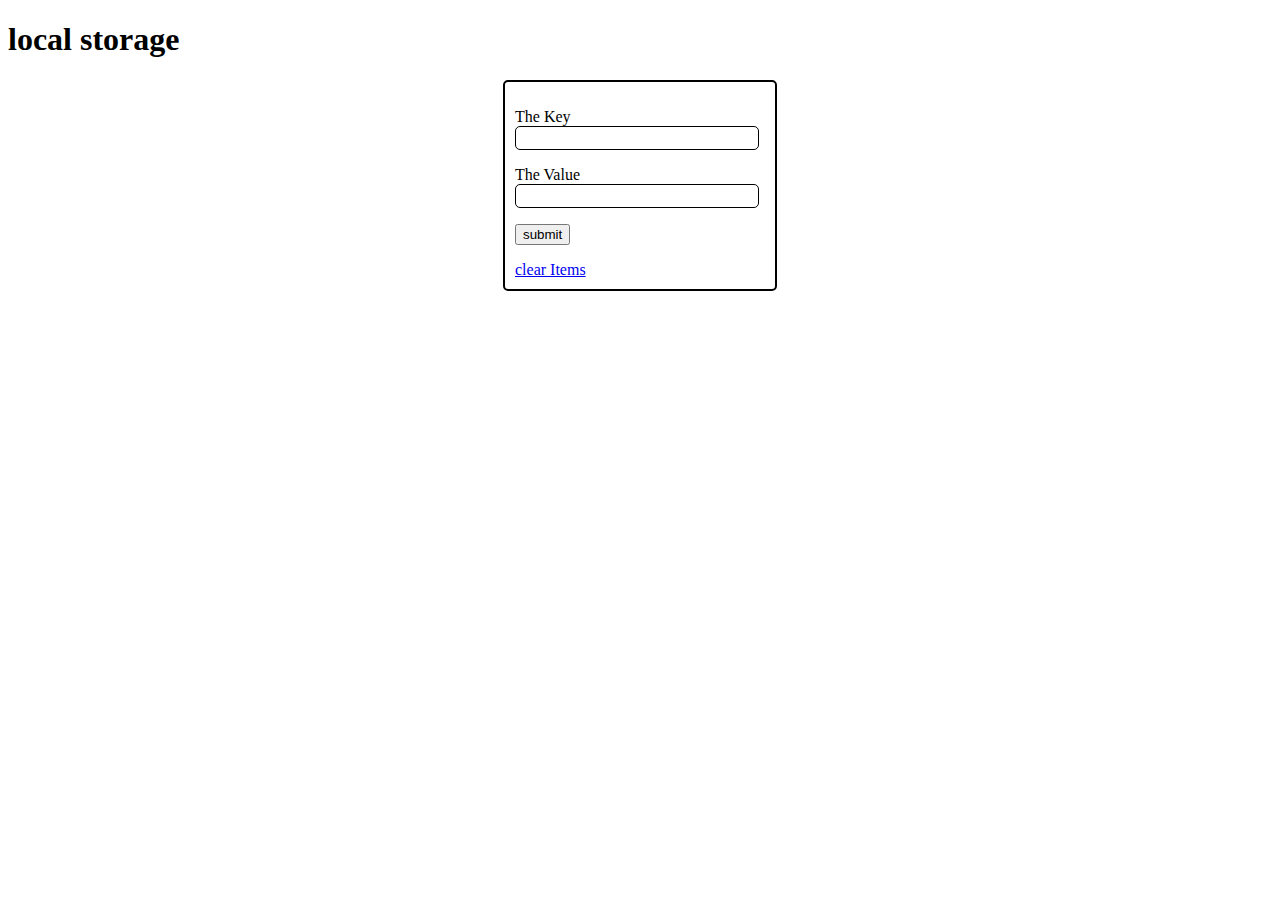
==== savingUser__keyValuePair/index.html @ bdc08fc3 "new folder" ====
<!DOCTYPE html>
<html lang="en">
<head>
    <meta charset="UTF-8">
    <meta name="viewport" content="width=device-width, initial-scale=1.0">
    <meta http-equiv="X-UA-Compatible" content="ie=edge">
    <title>Learning__localStorage</title>
    
    <link rel="stylesheet" href="main.css">
</head>
<body>
    <h1>local storage</h1>
    <section id="box">
       <form action="">
            <p>The Key <br> <input type="text" id="key"></p>
            <p>The Value <br> <input type="text" id="value"></p>
            <p><input type="button" id="button" value="submit"></p>
            <a href="javascript:clear()">clear Items</a>
       </form>
    </section>

    <!-- section to display data -->
    <section id="display_data">

    </section>
    <script src="main.js"></script>
</body>
</html>
---- savingUser__keyValuePair/main.css ----
#box{
    width: 250px; ;
    margin: auto;
    border: 2px solid black;
    border-radius: 5px;
    padding: 10px;
    overflow: auto;
}
input[type = 'text']{
   border: 1px solid black;
   border-radius: 5px;
   width: 95%;
   height: 20px;
}
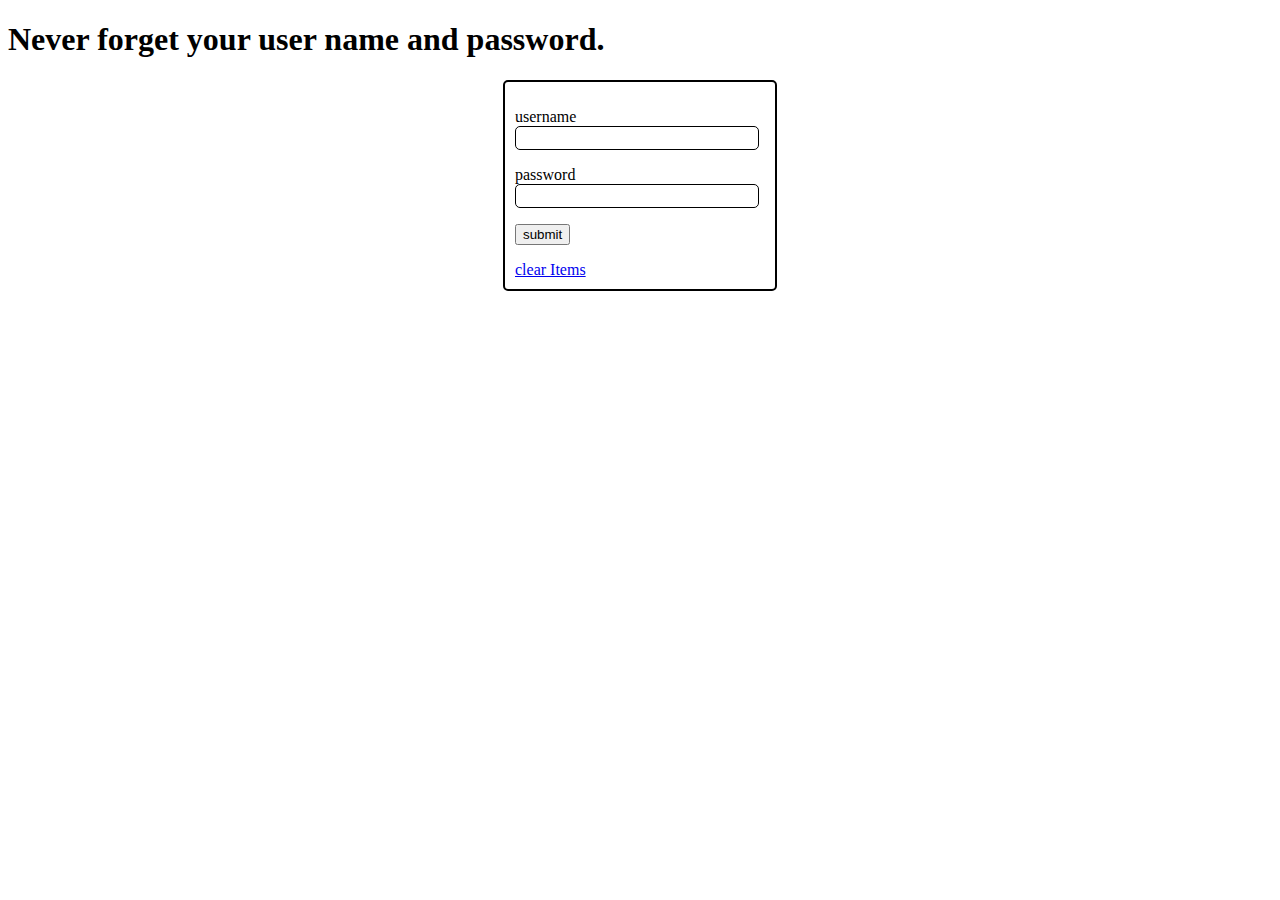
==== commit 6742ddaa: "username and password version" ====
--- a/savingUser__keyValuePair/index.html
+++ b/savingUser__keyValuePair/index.html
@@ -9,11 +9,11 @@
     <link rel="stylesheet" href="main.css">
 </head>
 <body>
-    <h1>local storage</h1>
+    <h1>Never forget your user name and password.</h1>
     <section id="box">
        <form action="">
-            <p>The Key <br> <input type="text" id="key"></p>
-            <p>The Value <br> <input type="text" id="value"></p>
+            <p>username<br> <input type="text" id="key"></p>
+            <p>password<br> <input type="text" id="value"></p>
             <p><input type="button" id="button" value="submit"></p>
             <a href="javascript:clear()">clear Items</a>
        </form>
